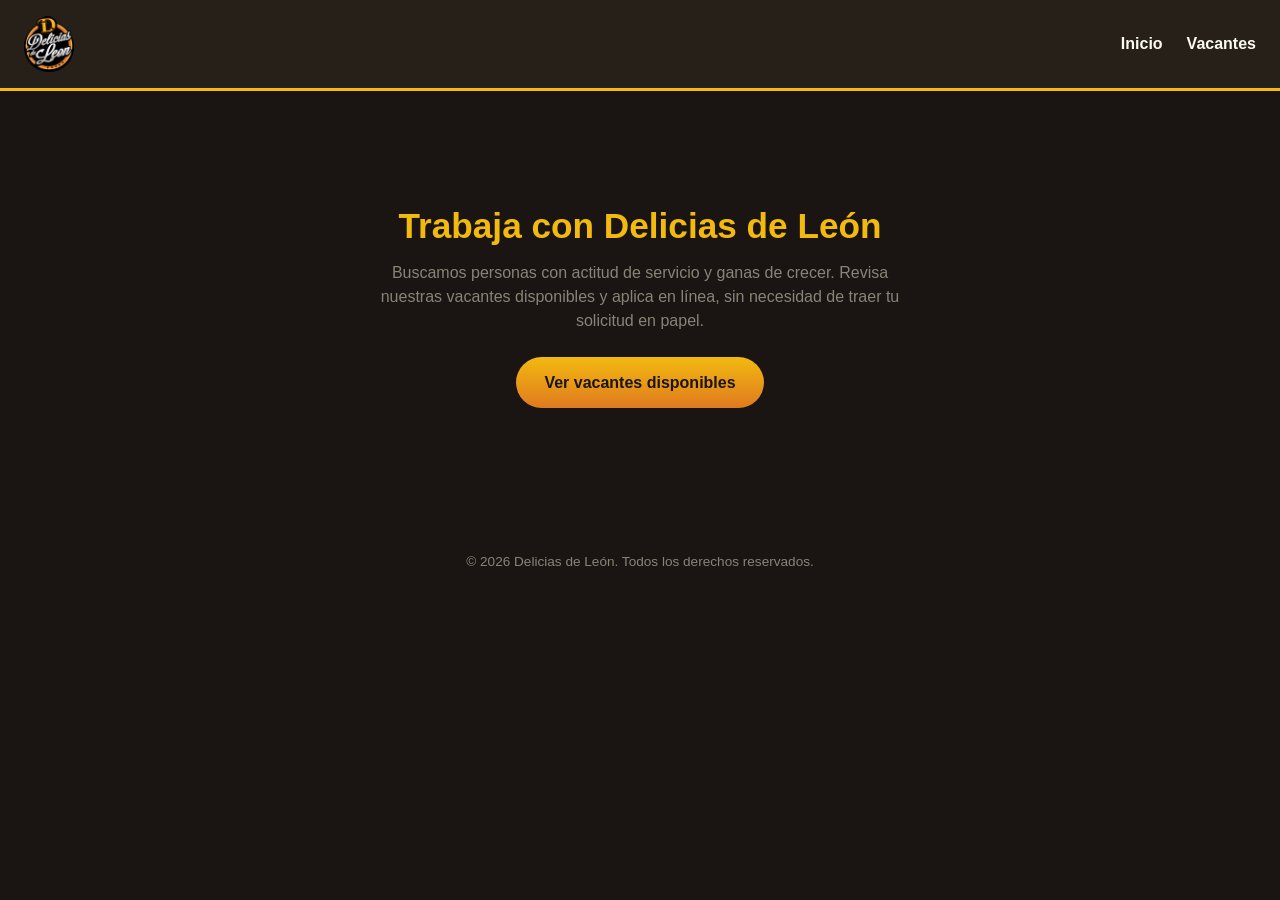
==== public/index.html @ b7a538c2 "Sitio inicial de vacantes: landing, listado y formulario de aplicacion Co-Authored-By: Claude Sonnet" ====
<!DOCTYPE html>
<html lang="es">
<head>
  <meta charset="UTF-8" />
  <meta name="viewport" content="width=device-width, initial-scale=1.0" />
  <title>Trabaja con nosotros | Delicias de León</title>
  <meta name="description" content="Vacantes disponibles en Delicias de León. Aplica en línea y únete a nuestro equipo." />
  <link rel="stylesheet" href="css/estilos.css" />
</head>
<body>
  <header class="sitio">
    <img src="img/logo.png" alt="Delicias de León" />
    <nav>
      <a href="index.html">Inicio</a>
      <a href="vacantes.html">Vacantes</a>
    </nav>
  </header>

  <main>
    <section class="hero">
      <h1>Trabaja con Delicias de León</h1>
      <p>Buscamos personas con actitud de servicio y ganas de crecer. Revisa nuestras vacantes disponibles y aplica en línea, sin necesidad de traer tu solicitud en papel.</p>
      <a class="boton" href="vacantes.html">Ver vacantes disponibles</a>
    </section>
  </main>

  <footer class="sitio">
    &copy; <span id="anio"></span> Delicias de León. Todos los derechos reservados.
  </footer>
  <script>document.getElementById("anio").textContent = new Date().getFullYear();</script>
</body>
</html>
---- public/css/estilos.css ----
:root {
  --negro: #1a1512;
  --negro-suave: #262019;
  --dorado: #f2b90f;
  --naranja: #e07a1f;
  --blanco: #fdfaf3;
  --gris: #8a8378;
  --exito: #3a8f4a;
  --error: #c0392b;
}

* {
  box-sizing: border-box;
}

body {
  margin: 0;
  font-family: "Segoe UI", Arial, sans-serif;
  background: var(--negro);
  color: var(--blanco);
  line-height: 1.5;
}

a {
  color: var(--dorado);
}

header.sitio {
  display: flex;
  align-items: center;
  gap: 1rem;
  padding: 1rem 1.5rem;
  background: var(--negro-suave);
  border-bottom: 3px solid var(--dorado);
  position: sticky;
  top: 0;
  z-index: 10;
}

header.sitio img {
  height: 56px;
  width: auto;
}

header.sitio nav {
  margin-left: auto;
  display: flex;
  gap: 1.5rem;
}

header.sitio nav a {
  text-decoration: none;
  color: var(--blanco);
  font-weight: 600;
}

header.sitio nav a:hover {
  color: var(--dorado);
}

main {
  max-width: 860px;
  margin: 0 auto;
  padding: 2rem 1.25rem 4rem;
}

.hero {
  text-align: center;
  padding: 3rem 1rem;
}

.hero h1 {
  font-size: 2.2rem;
  margin-bottom: 0.5rem;
  color: var(--dorado);
}

.hero p {
  color: var(--gris);
  max-width: 520px;
  margin: 0 auto 1.5rem;
}

.boton {
  display: inline-block;
  background: linear-gradient(180deg, var(--dorado), var(--naranja));
  color: var(--negro);
  font-weight: 700;
  padding: 0.85rem 1.75rem;
  border-radius: 999px;
  text-decoration: none;
  border: none;
  cursor: pointer;
  font-size: 1rem;
}

.boton:hover {
  filter: brightness(1.08);
}

.boton:disabled {
  opacity: 0.6;
  cursor: not-allowed;
}

.vacante-card {
  background: var(--negro-suave);
  border: 1px solid #3a3226;
  border-radius: 12px;
  padding: 1.25rem 1.5rem;
  margin-bottom: 1rem;
}

.vacante-card h2 {
  margin: 0 0 0.25rem;
  color: var(--dorado);
  font-size: 1.25rem;
}

.vacante-card .meta {
  color: var(--gris);
  font-size: 0.9rem;
  margin-bottom: 0.75rem;
}

.vacante-card .tag {
  display: inline-block;
  background: #33291a;
  color: var(--naranja);
  border-radius: 999px;
  padding: 0.15rem 0.7rem;
  font-size: 0.78rem;
  margin-right: 0.4rem;
}

.estado-msg {
  text-align: center;
  color: var(--gris);
  padding: 2rem 0;
}

form.aplicacion {
  background: var(--negro-suave);
  border-radius: 12px;
  padding: 1.75rem;
  display: grid;
  gap: 1.1rem;
}

form.aplicacion label {
  display: block;
  font-weight: 600;
  margin-bottom: 0.35rem;
}

form.aplicacion input,
form.aplicacion select,
form.aplicacion textarea {
  width: 100%;
  padding: 0.65rem 0.75rem;
  border-radius: 8px;
  border: 1px solid #4a4131;
  background: var(--negro);
  color: var(--blanco);
  font-size: 1rem;
}

form.aplicacion textarea {
  min-height: 100px;
  resize: vertical;
}

form.aplicacion .ayuda {
  color: var(--gris);
  font-size: 0.82rem;
  margin-top: 0.3rem;
}

.mensaje-envio {
  border-radius: 10px;
  padding: 1rem 1.25rem;
  margin-bottom: 1.25rem;
}

.mensaje-envio.exito {
  background: rgba(58, 143, 74, 0.15);
  border: 1px solid var(--exito);
  color: #7fd996;
}

.mensaje-envio.error {
  background: rgba(192, 57, 43, 0.15);
  border: 1px solid var(--error);
  color: #f0a89f;
}

footer.sitio {
  text-align: center;
  color: var(--gris);
  font-size: 0.85rem;
  padding: 2rem 1rem;
}
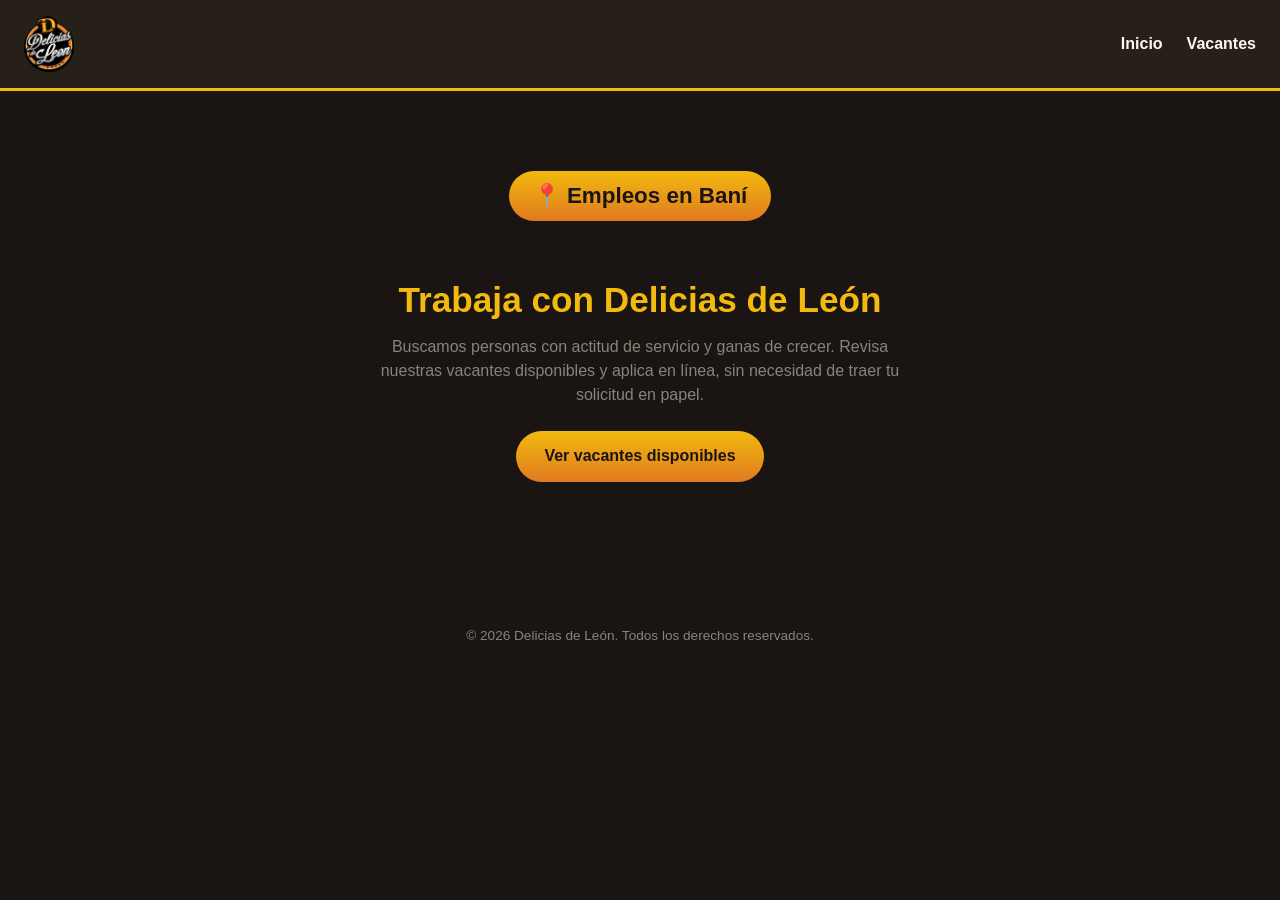
==== commit a5ab1940: "Destaca en el inicio que los empleos son en Bani Co-Authored-By: Claude Sonnet 5 <noreply@anthropic." ====
--- a/public/index.html
+++ b/public/index.html
@@ -18,6 +18,7 @@
 
   <main>
     <section class="hero">
+      <p class="ubicacion-destacada">📍 Empleos en Baní</p>
       <h1>Trabaja con Delicias de León</h1>
       <p>Buscamos personas con actitud de servicio y ganas de crecer. Revisa nuestras vacantes disponibles y aplica en línea, sin necesidad de traer tu solicitud en papel.</p>
       <a class="boton" href="vacantes.html">Ver vacantes disponibles</a>
--- a/public/css/estilos.css
+++ b/public/css/estilos.css
@@ -79,6 +79,18 @@
   color: var(--gris);
   max-width: 520px;
   margin: 0 auto 1.5rem;
+}
+
+.ubicacion-destacada {
+  display: inline-block;
+  color: var(--negro) !important;
+  background: linear-gradient(180deg, var(--dorado), var(--naranja));
+  font-size: 1.4rem;
+  font-weight: 800;
+  padding: 0.5rem 1.5rem;
+  border-radius: 999px;
+  margin: 0 auto 1.25rem;
+  max-width: none;
 }
 
 .boton {
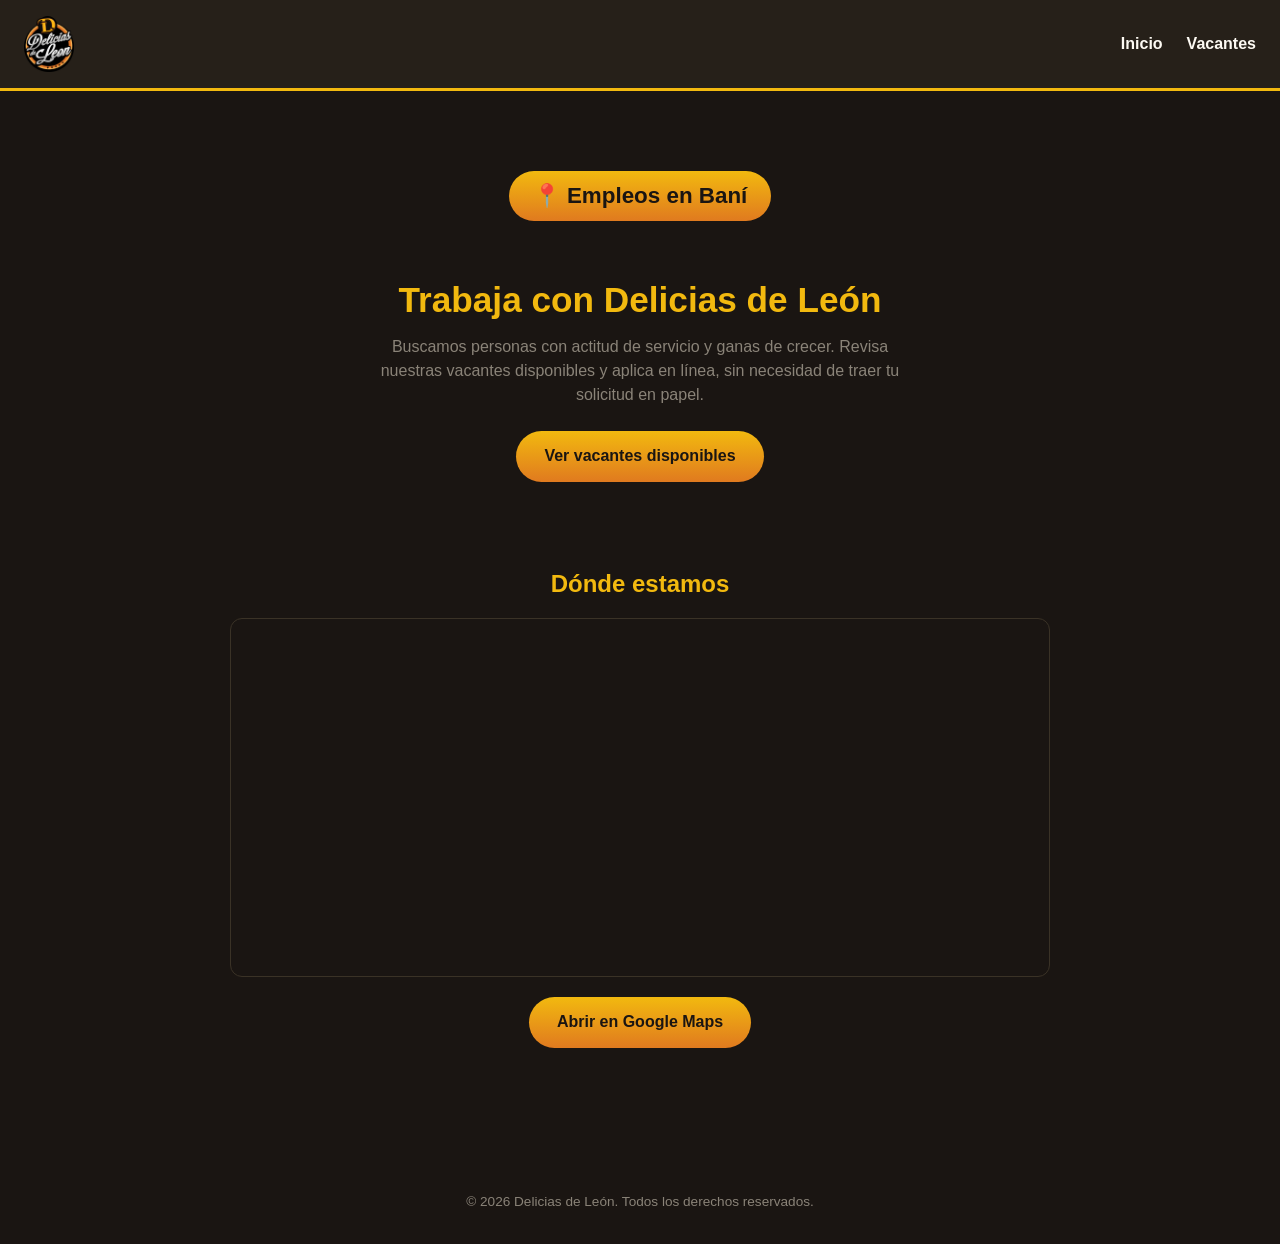
==== commit b0c44dde: "Agrega mapa de la ubicacion del local en Inicio Co-Authored-By: Claude Sonnet 5 <noreply@anthropic.c" ====
--- a/public/index.html
+++ b/public/index.html
@@ -23,6 +23,23 @@
       <p>Buscamos personas con actitud de servicio y ganas de crecer. Revisa nuestras vacantes disponibles y aplica en línea, sin necesidad de traer tu solicitud en papel.</p>
       <a class="boton" href="vacantes.html">Ver vacantes disponibles</a>
     </section>
+
+    <section class="ubicacion-mapa">
+      <h2>Dónde estamos</h2>
+      <div class="mapa-contenedor">
+        <iframe
+          src="https://www.google.com/maps?q=Delicias+De+Leon,18.2878541,-70.3359357&z=17&output=embed"
+          width="100%"
+          height="350"
+          style="border:0;"
+          allowfullscreen=""
+          loading="lazy"
+          referrerpolicy="no-referrer-when-downgrade"
+          title="Ubicación de Delicias de León"
+        ></iframe>
+      </div>
+      <a class="boton" href="https://maps.app.goo.gl/iXaVubVBpQATLP3TA" target="_blank" rel="noopener">Abrir en Google Maps</a>
+    </section>
   </main>
 
   <footer class="sitio">
--- a/public/css/estilos.css
+++ b/public/css/estilos.css
@@ -91,6 +91,23 @@
   border-radius: 999px;
   margin: 0 auto 1.25rem;
   max-width: none;
+}
+
+.ubicacion-mapa {
+  text-align: center;
+  padding: 1rem 0 3rem;
+}
+
+.ubicacion-mapa h2 {
+  color: var(--dorado);
+  margin-bottom: 1rem;
+}
+
+.mapa-contenedor {
+  border-radius: 12px;
+  overflow: hidden;
+  border: 1px solid #3a3226;
+  margin-bottom: 1.25rem;
 }
 
 .boton {
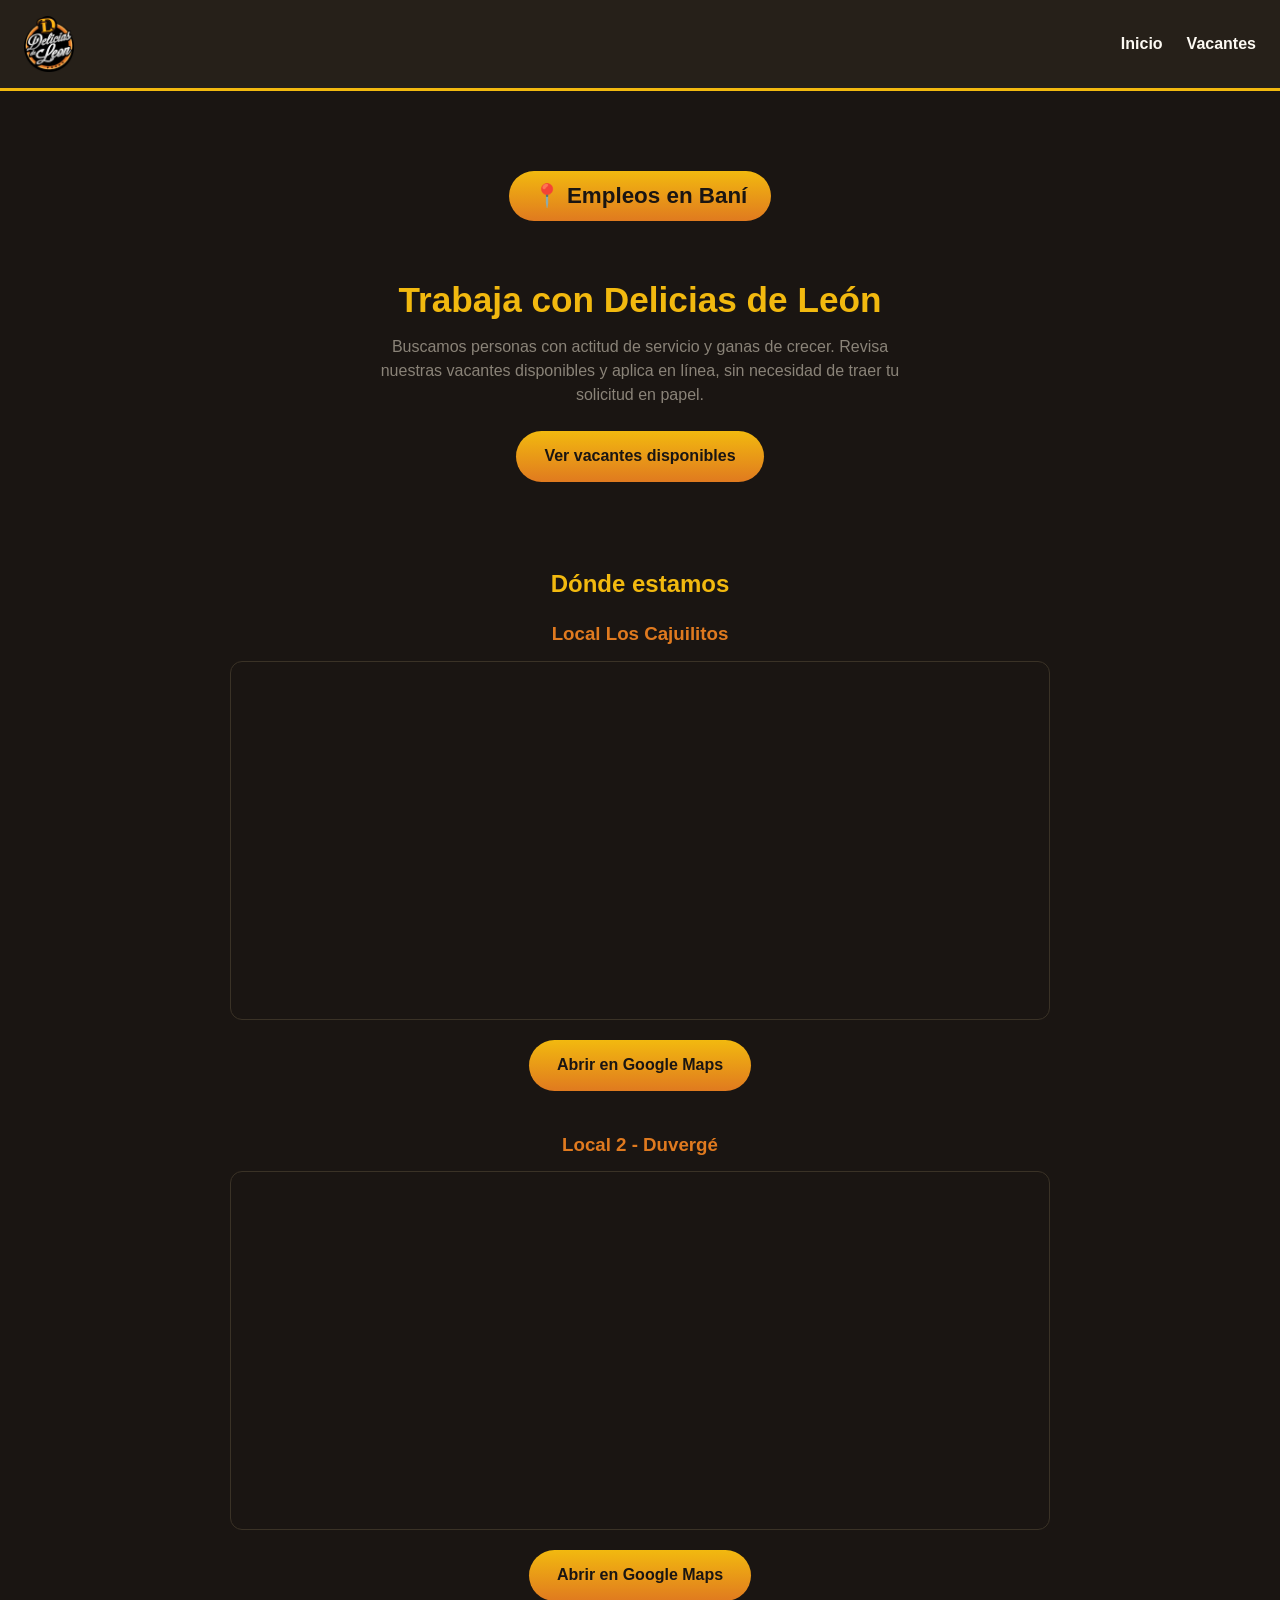
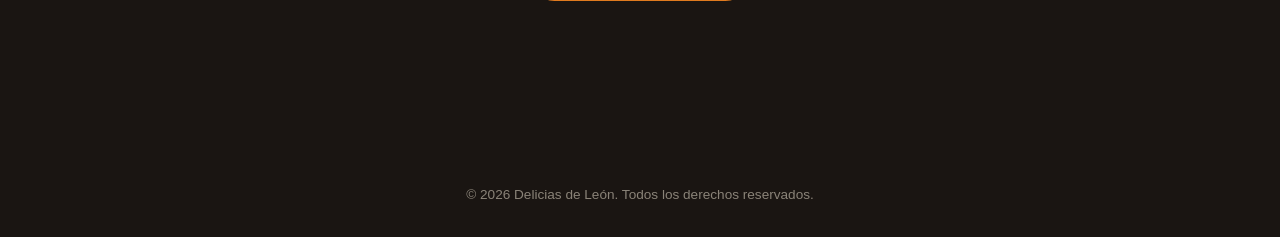
==== commit daa251ae: "Agrega el mapa del Local 2 (Duverge) en Inicio Co-Authored-By: Claude Sonnet 5.5 <noreply@anthropic." ====
--- a/public/index.html
+++ b/public/index.html
@@ -26,19 +26,40 @@
 
     <section class="ubicacion-mapa">
       <h2>Dónde estamos</h2>
-      <div class="mapa-contenedor">
-        <iframe
-          src="https://www.google.com/maps?q=Delicias+De+Leon,18.2878541,-70.3359357&z=17&output=embed"
-          width="100%"
-          height="350"
-          style="border:0;"
-          allowfullscreen=""
-          loading="lazy"
-          referrerpolicy="no-referrer-when-downgrade"
-          title="Ubicación de Delicias de León"
-        ></iframe>
+
+      <div class="local-ubicacion">
+        <h3>Local Los Cajuilitos</h3>
+        <div class="mapa-contenedor">
+          <iframe
+            src="https://www.google.com/maps?q=18.2878541,-70.3359357&z=17&output=embed"
+            width="100%"
+            height="350"
+            style="border:0;"
+            allowfullscreen=""
+            loading="lazy"
+            referrerpolicy="no-referrer-when-downgrade"
+            title="Ubicación de Delicias de León, Los Cajuilitos"
+          ></iframe>
+        </div>
+        <a class="boton" href="https://maps.app.goo.gl/iXaVubVBpQATLP3TA" target="_blank" rel="noopener">Abrir en Google Maps</a>
       </div>
-      <a class="boton" href="https://maps.app.goo.gl/iXaVubVBpQATLP3TA" target="_blank" rel="noopener">Abrir en Google Maps</a>
+
+      <div class="local-ubicacion">
+        <h3>Local 2 - Duvergé</h3>
+        <div class="mapa-contenedor">
+          <iframe
+            src="https://www.google.com/maps?q=18.280723,-70.3348361&z=17&output=embed"
+            width="100%"
+            height="350"
+            style="border:0;"
+            allowfullscreen=""
+            loading="lazy"
+            referrerpolicy="no-referrer-when-downgrade"
+            title="Ubicación de Delicias de León, Local 2 Duvergé"
+          ></iframe>
+        </div>
+        <a class="boton" href="https://www.google.com/maps/place/Delicias+De+Le%C3%B3n+ll/@18.280723,-70.337411,17z/data=!3m1!4b1!4m6!3m5!1s0x8ea54f0076f9b71b:0x5cd54475eef6591f!8m2!3d18.280723!4d-70.3348361!16s%2Fg%2F11ntpwpqqb" target="_blank" rel="noopener">Abrir en Google Maps</a>
+      </div>
     </section>
   </main>
 
--- a/public/css/estilos.css
+++ b/public/css/estilos.css
@@ -101,6 +101,15 @@
 .ubicacion-mapa h2 {
   color: var(--dorado);
   margin-bottom: 1rem;
+}
+
+.local-ubicacion {
+  margin-bottom: 2.5rem;
+}
+
+.local-ubicacion h3 {
+  color: var(--naranja);
+  margin-bottom: 0.75rem;
 }
 
 .mapa-contenedor {
